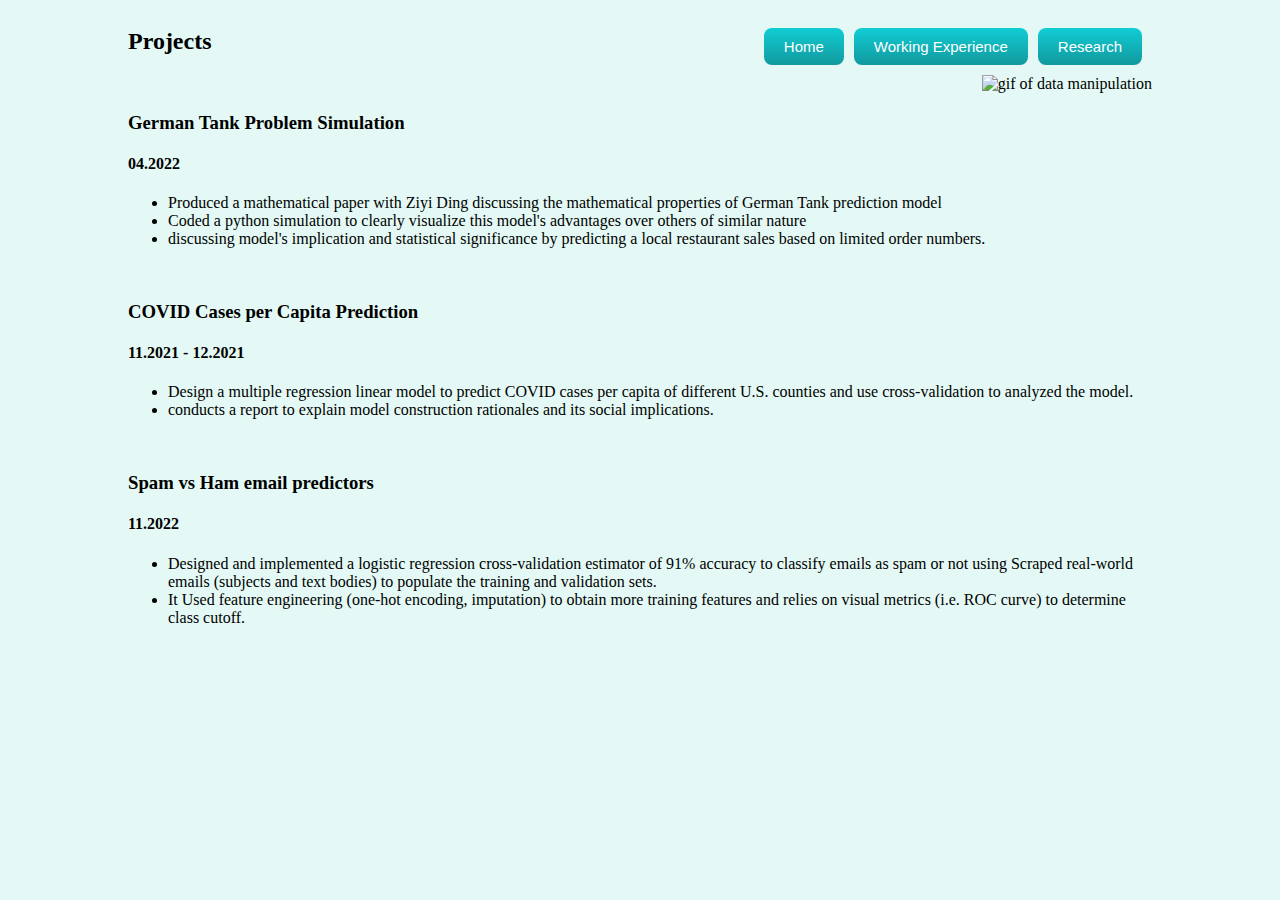
==== Personal website/Projects.html @ 6fa26e48 "Add files via upload" ====
<!DOCTYPE html>
<html lang="en">
<head>
    <meta charset="UTF-8">
    <meta http-equiv="X-UA-Compatible" content="IE=edge">
    <meta name="viewport" content="width=device-width, initial-scale=1.0">
    <title>Projects</title>
    <link rel="stylesheet" href="css/subpage.css">
</head>
<body>
    <div class="Working">
        <div class="">
          <h2 class="subpage-title">Projects</h2>
          <a class="btn" style="float: right;" href="Research.html">Research</a>
          <a class="btn" style="float: right;" href="Working Experience.html">Working Experience</a>
          <a class="btn" style="float: right;" href="index.html">Home</a>
          <div class="skill-row">
            <img ALIGN= "right" class= "data-analysis" 
            src="https://media4.giphy.com/media/S8TzUKzRPjepzJx37U/giphy.gif?cid=ecf05e47l3j1vqzw6dfml5q8tutscsmlxgo62gc49a6ie9bx&rid=giphy.gif&ct=s" 
            alt="gif of data manipulation">
            <br>
            <h3>German Tank Problem Simulation </h3>
            <h4>04.2022</h4>
            <ul>
                <li>Produced a mathematical paper with Ziyi Ding discussing the mathematical properties of German Tank prediction
                  model </li>
                <li> Coded a python simulation to clearly visualize this model's advantages over others of similar nature </li>
                <li> discussing model's implication and statistical significance by predicting a local restaurant sales based on limited order numbers. </li>
            </ul>
          </div>
          <br>
          
          <div class="skill-row">
            <h3>COVID Cases per Capita Prediction </h3>
            <h4>11.2021 - 12.2021</h4>
            <ul>
                <li>Design a multiple regression linear model to predict COVID cases per capita of different U.S. counties and
                  use cross-validation to analyzed the model. </li>
                <li>conducts a report to explain model construction rationales and its social implications.</li>
            </ul>

          <br>
          <div class="skill-row">
            <h3>Spam vs Ham email predictors </h3>
            <h4>11.2022</h4>
            <ul>
                <li>Designed and implemented a logistic regression cross-validation estimator of 91% accuracy to classify emails as spam or not using
                  Scraped real-world emails (subjects and text bodies) to populate the training and validation sets.</li>
                <li> It Used feature engineering (one-hot encoding, imputation) to obtain more training features and relies on visual metrics (i.e. ROC
                  curve) to determine class cutoff.</li>
            </ul>
          </div>
</body>
</html>
---- Personal website/css/subpage.css ----
body{
    margin-right: 10%; 
    margin-left: 10%;
    background-color: #E4F9F5;
    font-family: 'Montserrat';
 }
 
 .btn {
    background: #11cdd4;
    background-image: -webkit-linear-gradient(top, #11cdd4, #11999e);
    background-image: -moz-linear-gradient(top, #11cdd4, #11999e);
    background-image: -ms-linear-gradient(top, #11cdd4, #11999e);
    background-image: -o-linear-gradient(top, #11cdd4, #11999e);
    background-image: linear-gradient(to bottom, #11cdd4, #11999e);
    -webkit-border-radius: 4;
    -moz-border-radius: 4;
    border-radius: 8px;
    font-family:"Montserrat", sans-serif;
    color: #ffffff;
    font-size: 15px;
    padding: 10px 20px 10px 20px;
    text-decoration: none;
    display: inline-block;
    margin-top: 20px;
    margin-right: 10px;
  }
  
  .btn:hover {
    background: #30e3cb;
    background-image: -webkit-linear-gradient(top, #30e3cb, #2bc4ad);
    background-image: -moz-linear-gradient(top, #30e3cb, #2bc4ad);
    background-image: -ms-linear-gradient(top, #30e3cb, #2bc4ad);
    background-image: -o-linear-gradient(top, #30e3cb, #2bc4ad);
    background-image: linear-gradient(to bottom, #30e3cb, #2bc4ad);
    text-decoration: none;
  }

  .subpage-title{
    display: inline-block;
  }
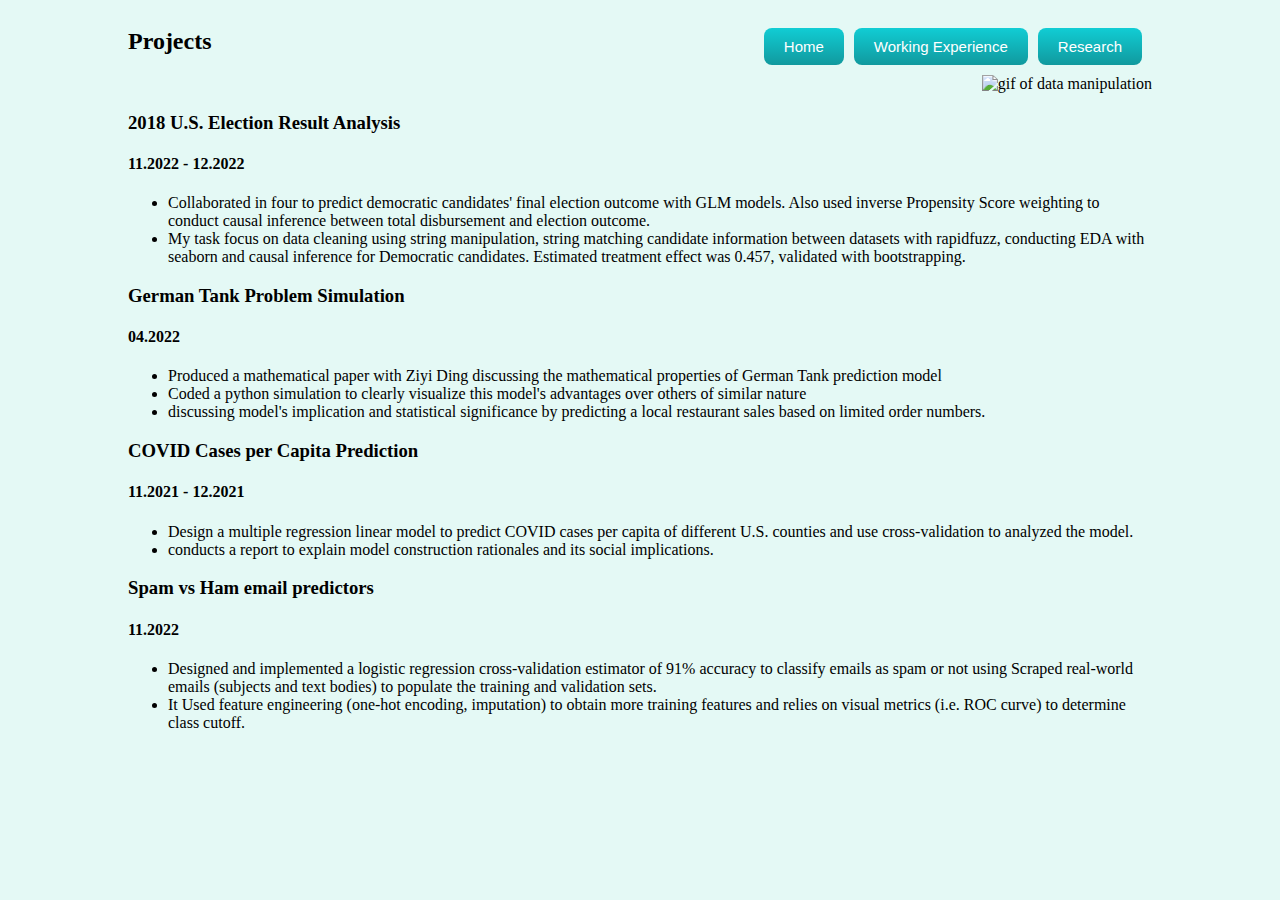
==== commit de2c680f: "2023 update bug fixed" ====
--- a/Personal website/Projects.html
+++ b/Personal website/Projects.html
@@ -19,6 +19,18 @@
             src="https://media4.giphy.com/media/S8TzUKzRPjepzJx37U/giphy.gif?cid=ecf05e47l3j1vqzw6dfml5q8tutscsmlxgo62gc49a6ie9bx&rid=giphy.gif&ct=s" 
             alt="gif of data manipulation">
             <br>
+
+            <h3> 2018 U.S. Election Result Analysis </h3>
+            <h4>11.2022 - 12.2022 </h4>
+            <ul>
+                <li>Collaborated in four to predict democratic candidates' final election outcome with GLM models. Also used inverse
+                  Propensity Score weighting to conduct causal inference between total disbursement and election outcome. </li>
+                <li>My task focus on data cleaning using string manipulation, string matching candidate information between datasets
+                  with rapidfuzz, conducting EDA with seaborn and causal inference for Democratic candidates. Estimated treatment effect was 0.457, validated with bootstrapping.</li>
+            </ul>
+          </div>
+
+          <div class="skill-row">
             <h3>German Tank Problem Simulation </h3>
             <h4>04.2022</h4>
             <ul>
@@ -28,8 +40,8 @@
                 <li> discussing model's implication and statistical significance by predicting a local restaurant sales based on limited order numbers. </li>
             </ul>
           </div>
-          <br>
-          
+
+
           <div class="skill-row">
             <h3>COVID Cases per Capita Prediction </h3>
             <h4>11.2021 - 12.2021</h4>
@@ -38,8 +50,8 @@
                   use cross-validation to analyzed the model. </li>
                 <li>conducts a report to explain model construction rationales and its social implications.</li>
             </ul>
+          </div>
 
-          <br>
           <div class="skill-row">
             <h3>Spam vs Ham email predictors </h3>
             <h4>11.2022</h4>
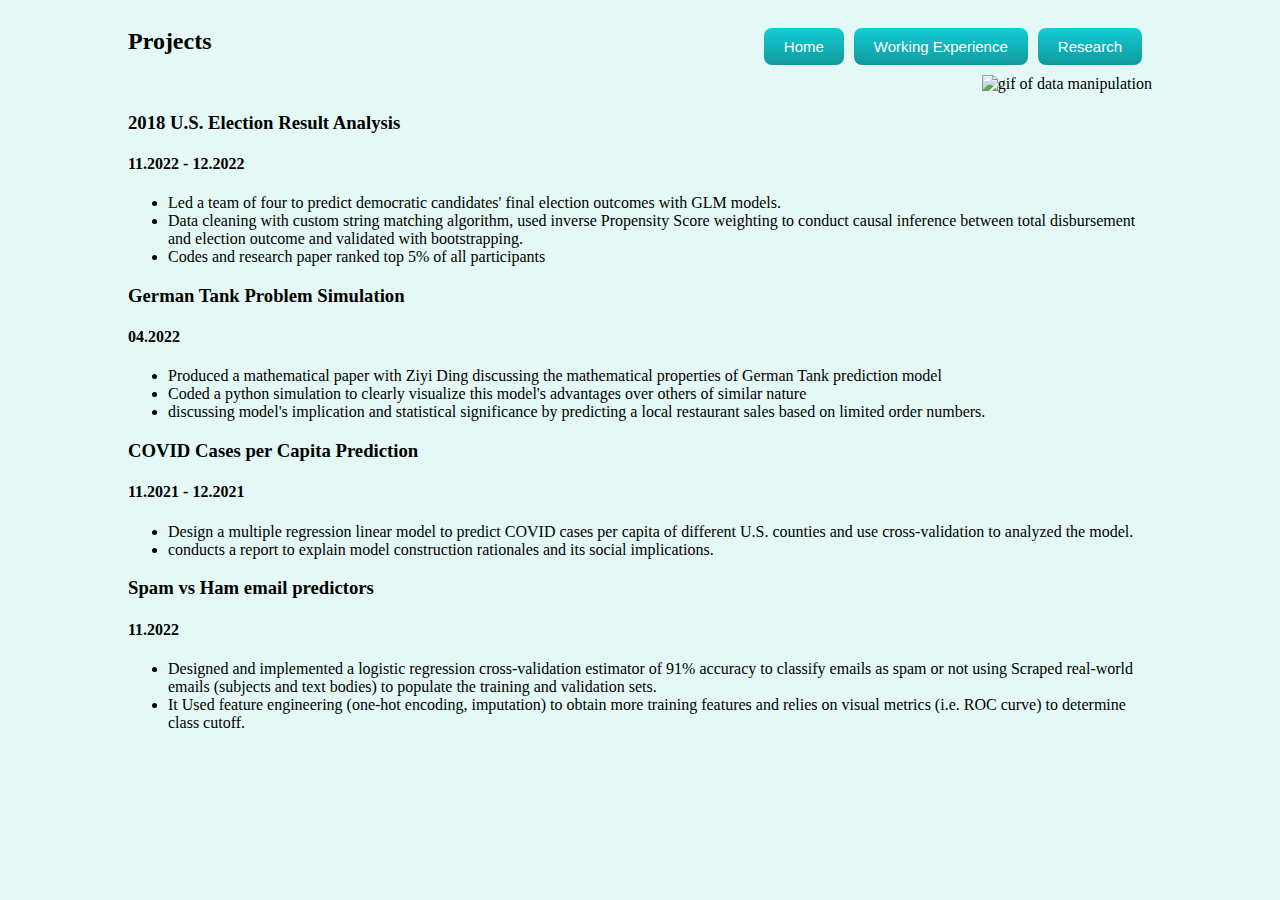
==== commit 62e5c631: "sep2024 version" ====
--- a/Personal website/Projects.html
+++ b/Personal website/Projects.html
@@ -23,10 +23,9 @@
             <h3> 2018 U.S. Election Result Analysis </h3>
             <h4>11.2022 - 12.2022 </h4>
             <ul>
-                <li>Collaborated in four to predict democratic candidates' final election outcome with GLM models. Also used inverse
-                  Propensity Score weighting to conduct causal inference between total disbursement and election outcome. </li>
-                <li>My task focus on data cleaning using string manipulation, string matching candidate information between datasets
-                  with rapidfuzz, conducting EDA with seaborn and causal inference for Democratic candidates. Estimated treatment effect was 0.457, validated with bootstrapping.</li>
+                <li>Led a team of four to predict democratic candidates' final election outcomes with GLM models. </li>
+                <li>Data cleaning with custom string matching algorithm, used inverse Propensity Score weighting to conduct causal inference between total disbursement and election outcome and validated with bootstrapping. </li>
+                <li>Codes and research paper ranked top 5% of all participants</li>
             </ul>
           </div>
 
